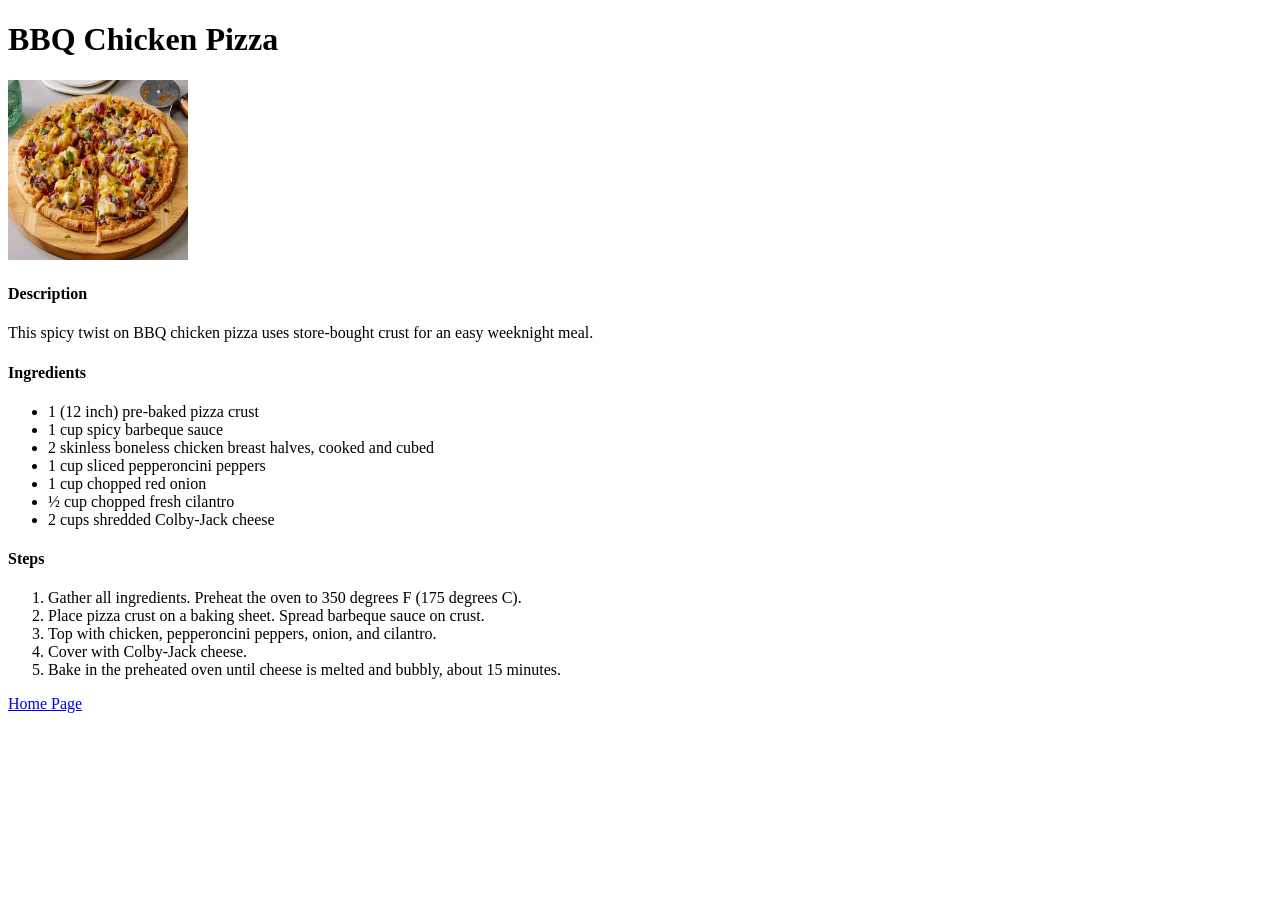
==== recipes/bbq_pizza.html @ b9b58775 "Added the index page and one recipe page(pizza)" ====
<!DOCTYPE html>
<html lang="en">
<head>
    <meta charset="UTF-8">
    <meta name="viewport" content="width=device-width, initial-scale=1.0">
    <title>Document</title>
</head>
<body>
    <h1>BBQ Chicken Pizza</h1>
    <img src="../pizza.jpg" alt="An image of a bbq checken pizza." width="180" height="180"> <br>
    <h4>Description</h4>
    <p>This spicy twist on BBQ chicken pizza uses store-bought crust for an easy weeknight meal.</p>
    <h4>Ingredients</h4>
    <ul>
        <li>1 (12 inch) pre-baked pizza crust</li>
        <li>1 cup spicy barbeque sauce</li>
        <li>2 skinless boneless chicken breast halves, cooked and cubed</li>
        <li>1 cup sliced pepperoncini peppers</li>
        <li>1 cup chopped red onion</li>
        <li>½ cup chopped fresh cilantro</li>
        <li>2 cups shredded Colby-Jack cheese</li>
    </ul>

    <h4>Steps</h4>
    <ol>
        <li>Gather all ingredients. Preheat the oven to 350 degrees F (175 degrees C).</li>
        <li>Place pizza crust on a baking sheet. Spread barbeque sauce on crust.</li>
        <li>Top with chicken, pepperoncini peppers, onion, and cilantro.</li>
        <li>Cover with Colby-Jack cheese.</li>
        <li>Bake in the preheated oven until cheese is melted and bubbly, about 15 minutes.</li>
    </ol>

    <a href="../index.html">Home Page</a>
</body>
</html>
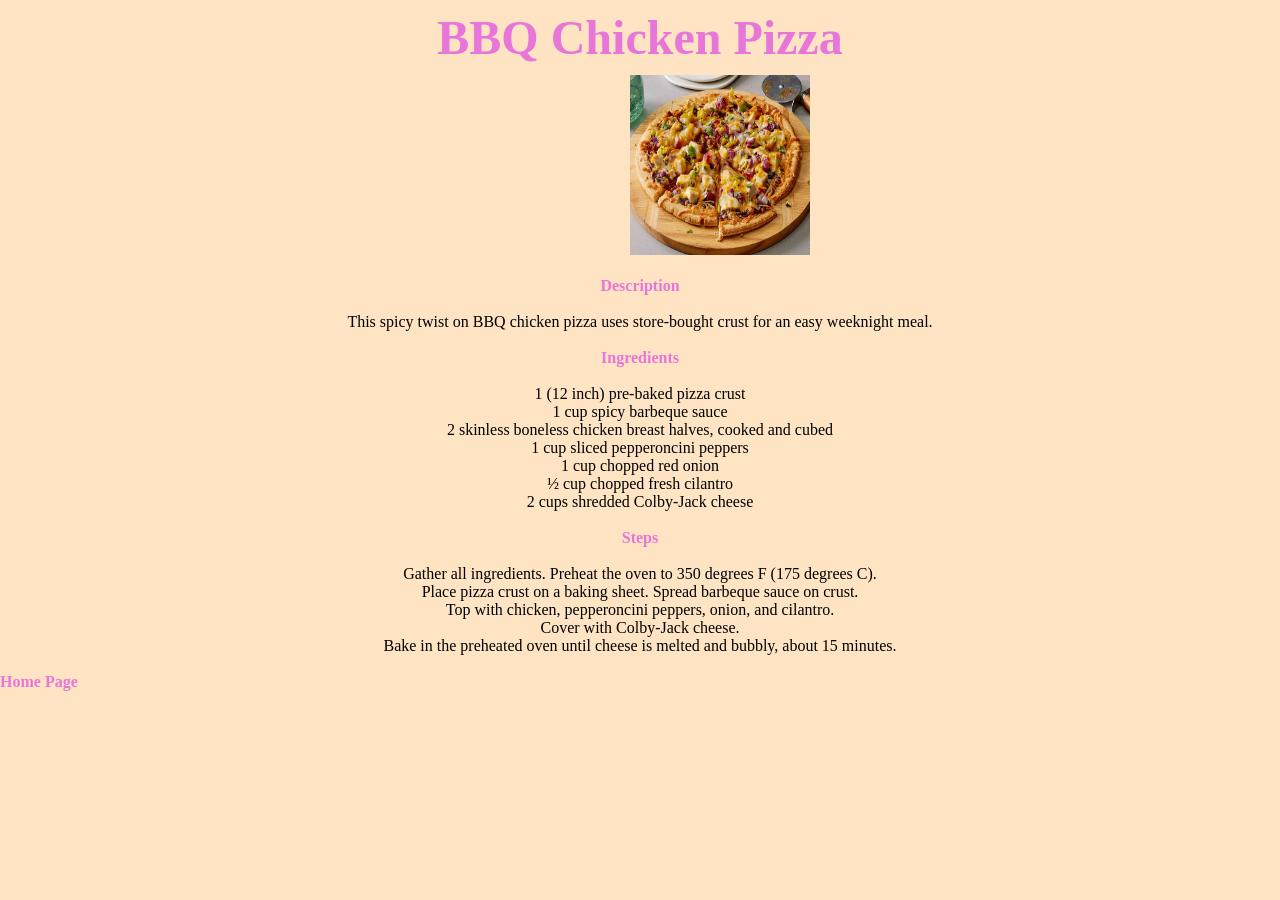
==== commit 3ec73ead: "attached a style.css, added some divs to easily edit, added styling to the web pages." ====
--- a/recipes/bbq_pizza.html
+++ b/recipes/bbq_pizza.html
@@ -3,15 +3,16 @@
 <head>
     <meta charset="UTF-8">
     <meta name="viewport" content="width=device-width, initial-scale=1.0">
-    <title>Document</title>
+    <title>Pizza</title>
+    <link href="../style.css" rel="stylesheet">
 </head>
 <body>
     <h1>BBQ Chicken Pizza</h1>
-    <img src="../pizza.jpg" alt="An image of a bbq checken pizza." width="180" height="180"> <br>
+    <img src="../images/pizza.jpg" alt="An image of a bbq chicken pizza." width="180" height="180"> <br>
     <h4>Description</h4>
     <p>This spicy twist on BBQ chicken pizza uses store-bought crust for an easy weeknight meal.</p>
     <h4>Ingredients</h4>
-    <ul>
+    <ul class="step">
         <li>1 (12 inch) pre-baked pizza crust</li>
         <li>1 cup spicy barbeque sauce</li>
         <li>2 skinless boneless chicken breast halves, cooked and cubed</li>
@@ -22,7 +23,7 @@
     </ul>
 
     <h4>Steps</h4>
-    <ol>
+    <ol class="step">
         <li>Gather all ingredients. Preheat the oven to 350 degrees F (175 degrees C).</li>
         <li>Place pizza crust on a baking sheet. Spread barbeque sauce on crust.</li>
         <li>Top with chicken, pepperoncini peppers, onion, and cilantro.</li>
@@ -30,7 +31,7 @@
         <li>Bake in the preheated oven until cheese is melted and bubbly, about 15 minutes.</li>
     </ol>
 
-    <a href="../index.html">Home Page</a>
+    <a id="home" href="../index.html">Home Page</a>
 </body>
 </html>
 
--- a/style.css
+++ b/style.css
@@ -0,0 +1,72 @@
+* {
+    padding: 0px;
+    margin: 0px;
+    box-sizing: content-box;
+    background-color: bisque;
+
+}
+
+h1 {
+    color: rgb(232, 118, 217);
+    text-align: center;
+    font-size: 48px;
+    margin-bottom: 10px;
+    margin-top: 10px;
+}
+
+img {
+    margin-left: 630px;
+    margin-bottom: 18px;
+}
+
+.recipe {
+    padding: 40px;
+}
+
+.recipe.pizza {
+    background-color: rgb(88, 88, 230);
+    margin-top: 40px;
+}
+
+.recipe.burger {
+    background-color: rgb(63, 141, 174);
+}
+
+.recipe.waffle {
+    background-color: rgb(175, 97, 224);
+}
+
+.menus{
+    text-align: center;
+    list-style: none;
+    font-size: 30px;
+}
+
+.step {
+    text-align: center;
+    list-style: none;
+    margin-bottom: 18px;
+}
+
+a {
+    text-decoration: none;
+    color: inherit;
+    background-color: inherit;
+    font-weight: bolder;
+}
+
+h4 {
+    color: rgb(232, 118, 217);
+    text-align: center;
+    margin-bottom: 18px;
+}
+
+p {
+    text-align: center;
+    margin-bottom: 18px;
+}
+
+#home {
+    color: rgb(232, 118, 217);
+    align-self: center;
+}
